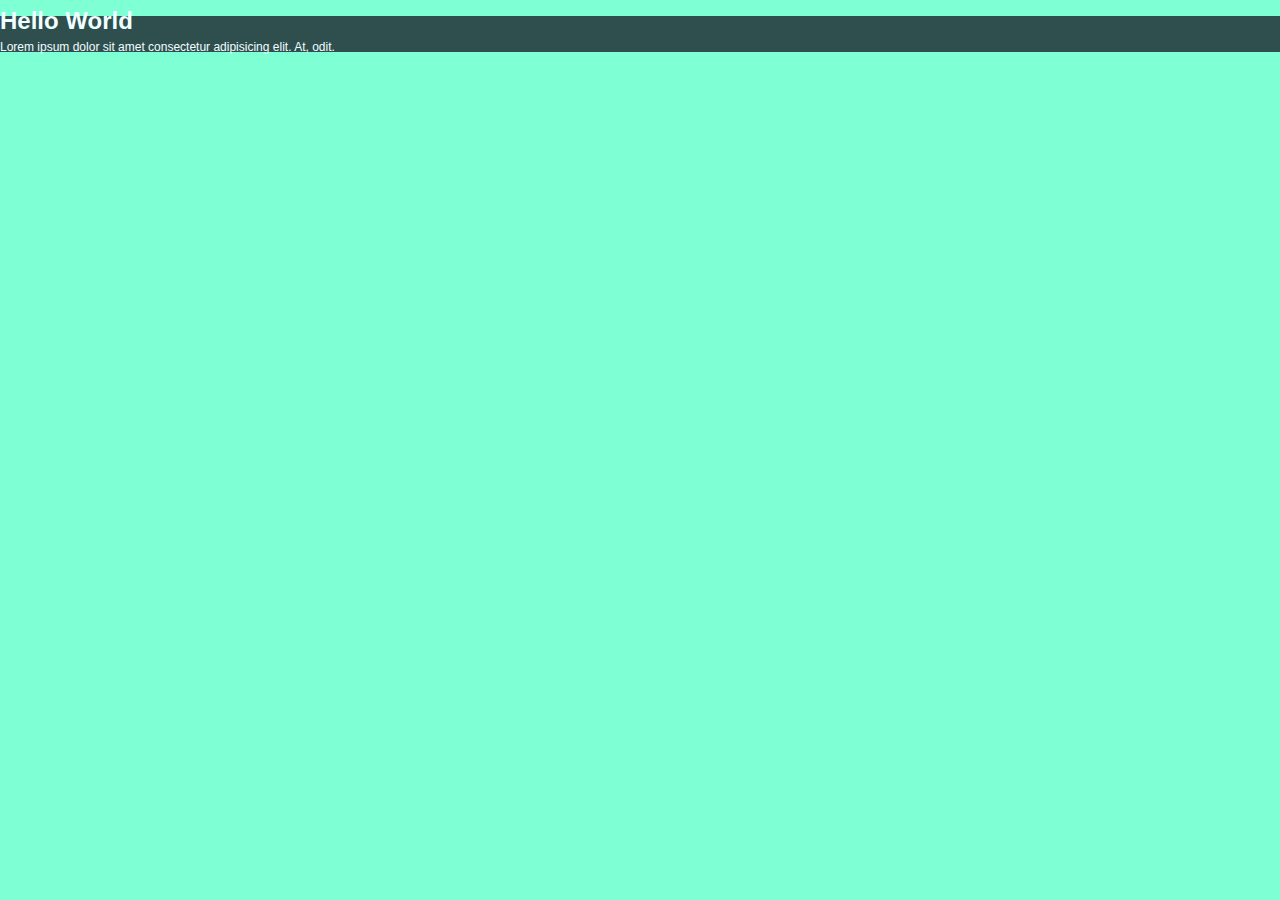
==== Css Basics/cssbasic.html @ 7304eb09 "Html Basics" ====
<!DOCTYPE html>
<html lang="en">
  <head>
    <meta charset="UTF-8" />
    <meta http-equiv="X-UA-Compatible" content="IE=edge" />
    <meta name="viewport" content="width=device-width, initial-scale=1.0" />
    <link rel="stylesheet" href="cssbasic.css" />
    <title>Document</title>
  </head>
  <body>
    <div class="box-1">
      <h1>Hello World</h1>
      <p>Lorem ipsum dolor sit amet consectetur adipisicing elit. At, odit.</p>
    </div>
  </body>
</html>
---- Css Basics/cssbasic.css ----
body{
    background-color: aquamarine;
    color: aliceblue;
    font-family: Arial, "Helvetica Neue", Helvetica, sans-serif;
    font-size: 12px;
    font-weight: normal;
    /* Same as above */
    font: normal 12px Helvetica;

    line-height: 10px;
    margin: 0;
}

.box-1{
    background-color: darkslategrey;
    color: azure;
}
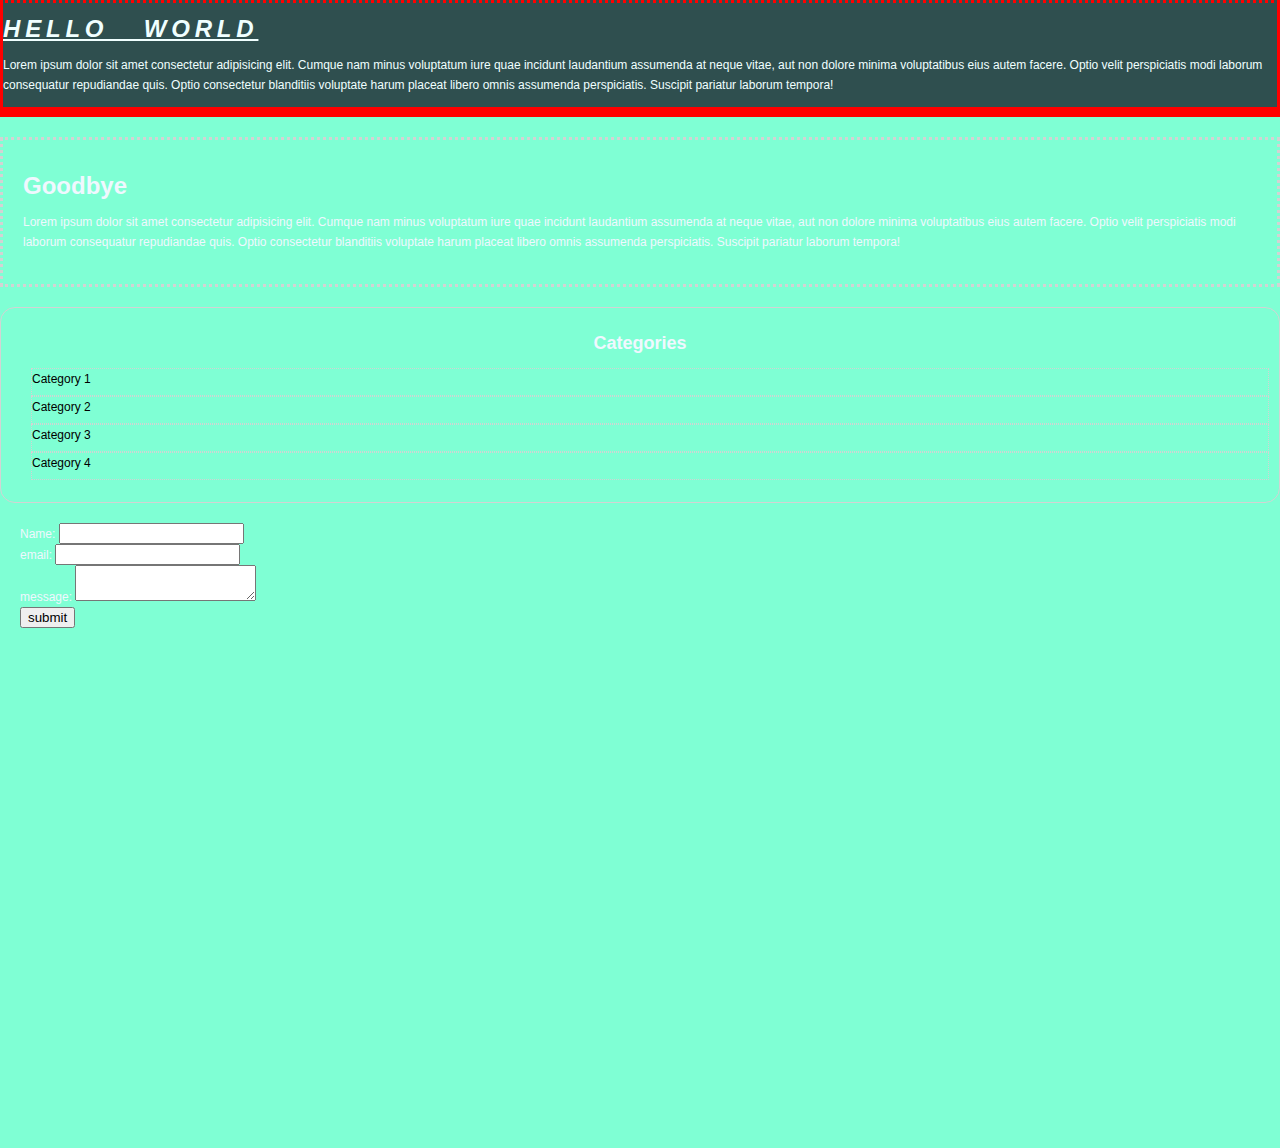
==== commit 04286c3a: "Css Basics" ====
--- a/Css Basics/cssbasic.html
+++ b/Css Basics/cssbasic.html
@@ -8,9 +8,54 @@
     <title>Document</title>
   </head>
   <body>
-    <div class="box-1">
-      <h1>Hello World</h1>
-      <p>Lorem ipsum dolor sit amet consectetur adipisicing elit. At, odit.</p>
+    <div class="containter">
+      <div class="box-1">
+        <h1>Hello World</h1>
+        <p>
+          Lorem ipsum dolor sit amet consectetur adipisicing elit. Cumque nam
+          minus voluptatum iure quae incidunt laudantium assumenda at neque
+          vitae, aut non dolore minima voluptatibus eius autem facere. Optio
+          velit perspiciatis modi laborum consequatur repudiandae quis. Optio
+          consectetur blanditiis voluptate harum placeat libero omnis assumenda
+          perspiciatis. Suscipit pariatur laborum tempora!
+        </p>
+      </div>
+      <div class="box-2">
+        <h1>Goodbye</h1>
+        <p>
+          Lorem ipsum dolor sit amet consectetur adipisicing elit. Cumque nam
+          minus voluptatum iure quae incidunt laudantium assumenda at neque
+          vitae, aut non dolore minima voluptatibus eius autem facere. Optio
+          velit perspiciatis modi laborum consequatur repudiandae quis. Optio
+          consectetur blanditiis voluptate harum placeat libero omnis assumenda
+          perspiciatis. Suscipit pariatur laborum tempora!
+        </p>
+      </div>
+      <div class="categories">
+        <h2>Categories</h2>
+        <ul>
+          <li><a href="">Category 1</a></li>
+          <li><a href="">Category 2</a></li>
+          <li><a href="">Category 3</a></li>
+          <li><a href="">Category 4</a></li>
+        </ul>
+      </div>
+      <form class="my-form">
+        <div class="form group">
+            <label>Name:</label>
+            <input type="text" name="name">
+        </div>
+        <div class="form group">
+            <label>email:</label>
+            <input type="text" name="email">
+        </div>
+        <div class="form group">
+            <label>message:</label>
+            <textarea name="message"></textarea>
+        </div>
+        <input class="button" type="submit" value="submit" name="">
+      </form>
     </div>
+    <div style="margin-top: 500px;"></div>
   </body>
 </html>
--- a/Css Basics/cssbasic.css
+++ b/Css Basics/cssbasic.css
@@ -1,17 +1,92 @@
-body{
-    background-color: aquamarine;
-    color: aliceblue;
-    font-family: Arial, "Helvetica Neue", Helvetica, sans-serif;
-    font-size: 12px;
-    font-weight: normal;
-    /* Same as above */
-    font: normal 12px Helvetica;
+body {
+  background-color: aquamarine;
+  color: aliceblue;
+  font-family: Arial, "Helvetica Neue", Helvetica, sans-serif;
+  font-size: 12px;
+  font-weight: normal;
+  /* Same as above */
+  font: normal 12px Helvetica;
 
-    line-height: 10px;
-    margin: 0;
+  line-height: 20px;
+  margin: 0;
 }
 
-.box-1{
-    background-color: darkslategrey;
-    color: azure;
-}+.contaitner {
+  width: 80%;
+  margin: auto;
+}
+
+.box-1 {
+  background-color: darkslategrey;
+  color: azure;
+
+  border-right: 5px red solid;
+  border-left: 5px red solid;
+  border-top: 5px red solid;
+  border-bottom: 5px red solid;
+
+  /*Same as above*/
+
+  border-width: 3px;
+  border-bottom-width: 10px;
+  border-top-style: dotted;
+}
+
+a {
+  text-decoration: none;
+  color: white;
+}
+
+a:hover {
+  color: red;
+}
+
+a:active {
+  color: green;
+}
+
+a:visited {
+  color: black;
+}
+
+.categories li {
+  padding-bottom: 6px;
+  border: dotted 1px lightgrey;
+  list-style-image: url("https://cdn-icons-png.flaticon.com/512/100/100470.png");
+}
+
+.box-1 h1 {
+  font-family: "Segoe UI", Tahoma, Geneva, Verdana, sans-serif;
+  font-weight: 800;
+  font-style: italic;
+  text-decoration: underline;
+  text-transform: uppercase;
+  letter-spacing: 0.2em;
+  word-spacing: 1em;
+}
+
+.box-2 {
+  border: 3px dotted lightgray;
+  padding: 20px;
+  margin: 20px 0;
+}
+
+.categories {
+  border: 1px lightgrey solid;
+  padding: 10px;
+  border-radius: 15px;
+}
+
+.categories h2 {
+  text-align: center;
+}
+
+.categories ul {
+  padding: 0;
+  padding-left: 20px;
+  list-style: none;
+}
+
+.my-form{
+    padding: 20px;
+}
